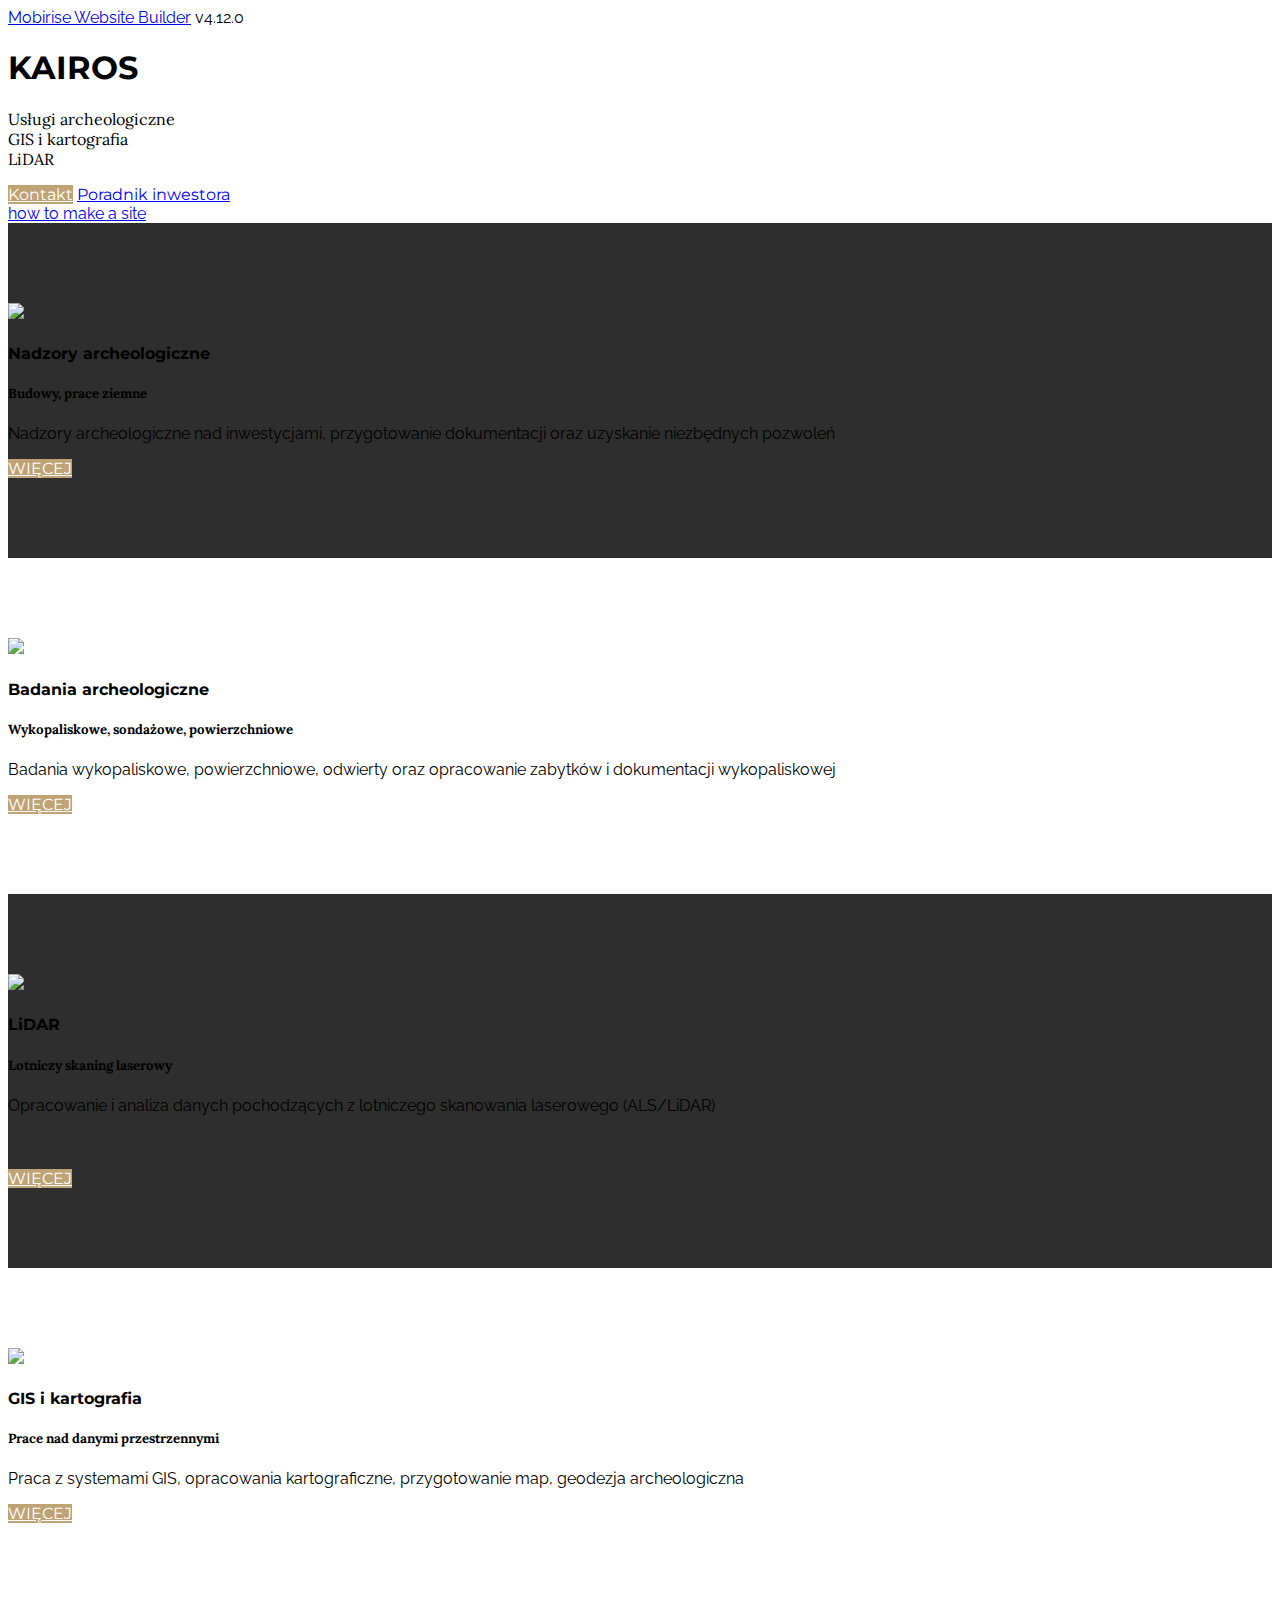
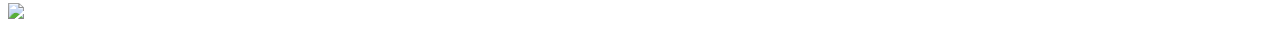
==== index.html @ defa1972 "create github pages" ====
<!DOCTYPE html>
<html  >
<head>
  <!-- Site made with Mobirise Website Builder v4.12.0, https://mobirise.com -->
  <meta charset="UTF-8">
  <meta http-equiv="X-UA-Compatible" content="IE=edge">
  <meta name="generator" content="Mobirise v4.12.0, mobirise.com">
  <meta name="viewport" content="width=device-width, initial-scale=1, minimum-scale=1">
  <link rel="shortcut icon" href="assets/images/logo-kairos-2-128x186.png" type="image/x-icon">
  <meta name="description" content="">
  
  <title>Home</title>
  <link rel="stylesheet" href="https://fonts.googleapis.com/css?family=Lora:400,700,400italic,700italic&subset=latin">
  <link rel="stylesheet" href="https://fonts.googleapis.com/css?family=Montserrat:400,700">
  <link rel="stylesheet" href="https://fonts.googleapis.com/css?family=Raleway:100,100i,200,200i,300,300i,400,400i,500,500i,600,600i,700,700i,800,800i,900,900i">
  <link rel="stylesheet" href="assets/tether/tether.min.css">
  <link rel="stylesheet" href="assets/bootstrap/css/bootstrap.min.css">
  <link rel="stylesheet" href="assets/facebook-plugin/style.css">
  <link rel="stylesheet" href="assets/animatecss/animate.min.css">
  <link rel="stylesheet" href="assets/theme/css/style.css">
  <link rel="preload" as="style" href="assets/mobirise/css/mbr-additional.css"><link rel="stylesheet" href="assets/mobirise/css/mbr-additional.css" type="text/css">
  
  
  
</head>
<body>
  <section class="mbr-section mbr-section-hero mbr-section-full mbr-section-with-arrow mbr-parallax-background" id="header1-3" data-rv-view="0" style="background-image: url(assets/images/jumbotron.jpg);">

    

    <div class="mbr-table-cell">

        <div class="container">
            <div class="row">
                <div class="mbr-section col-md-10 col-md-offset-1 text-xs-center">

                    <h1 class="mbr-section-title display-1">KAIROS</h1>
                    <p class="mbr-section-lead lead">Usługi archeologiczne<br>GIS i kartografia<br>LiDAR<br></p>
                    <div class="mbr-section-btn"><a class="btn btn-lg btn-primary" href="page4.html">Kontakt</a> <a class="btn btn-lg btn-white btn-white-outline" href="page2.html">Poradnik inwestora</a></div>
                </div>
            </div>
        </div>
    </div>

    <div class="mbr-arrow mbr-arrow-floating" aria-hidden="true"><a href="#features1-4"><i class="mbr-arrow-icon"></i></a></div>

</section>

<section class="engine"><a href="https://mobirise.info/e">how to make a site</a></section><section class="mbr-cards mbr-section mbr-section-nopadding" id="features1-4" data-rv-view="3" style="background-color: rgb(255, 255, 255);">

        

    <div class="mbr-cards-row row striped">

        <div class="mbr-cards-col col-xs-12 col-lg-3" style="padding-top: 80px; padding-bottom: 80px;">
            <div class="container">
                <div class="card cart-block">
                    <div class="card-img"><img src="assets/images/mbr-600x400.jpg" class="card-img-top"></div>
                    <div class="card-block">
                        <h4 class="card-title">Nadzory archeologiczne</h4>
                        <h5 class="card-subtitle">Budowy, prace ziemne</h5>
                        <p class="card-text">Nadzory archeologiczne nad inwestycjami, przygotowanie dokumentacji oraz uzyskanie niezbędnych pozwoleń&nbsp;<br></p>
                        <div class="card-btn"><a href="page2.html" class="btn btn-primary">WIĘCEJ<br></a></div>
                    </div>
                </div>
            </div>
        </div>
        <div class="mbr-cards-col col-xs-12 col-lg-3" style="padding-top: 80px; padding-bottom: 80px;">
            <div class="container">
                <div class="card cart-block">
                    <div class="card-img"><img src="assets/images/mbr-600x356.jpg" class="card-img-top"></div>
                    <div class="card-block">
                        <h4 class="card-title">Badania archeologiczne</h4>
                        <h5 class="card-subtitle">Wykopaliskowe, sondażowe, powierzchniowe</h5>
                        <p class="card-text">Badania wykopaliskowe, powierzchniowe, odwierty oraz opracowanie zabytków i dokumentacji wykopaliskowej</p>
                        <div class="card-btn"><a href="https://mobirise.com" class="btn btn-primary">WIĘCEJ</a></div>
                    </div>
                </div>
            </div>
        </div>
        <div class="mbr-cards-col col-xs-12 col-lg-3" style="padding-top: 80px; padding-bottom: 80px;">
            <div class="container">
                <div class="card cart-block">
                    <div class="card-img"><img src="assets/images/lidar-600x292.jpg" class="card-img-top"></div>
                    <div class="card-block">
                        <h4 class="card-title">LiDAR</h4>
                        <h5 class="card-subtitle">Lotniczy skaning laserowy</h5>
                        <p class="card-text">Opracowanie i analiza danych pochodzących z lotniczego skanowania laserowego (ALS/LiDAR)<br><br><br></p>
                        <div class="card-btn"><a href="page1.html" class="btn btn-primary">WIĘCEJ</a></div>
                    </div>
                </div>
            </div>
        </div>
        <div class="mbr-cards-col col-xs-12 col-lg-3" style="padding-top: 80px; padding-bottom: 80px;">
            <div class="container">
                <div class="card cart-block">
                    <div class="card-img"><img src="assets/images/mbr-600x355.png" class="card-img-top"></div>
                    <div class="card-block">
                        <h4 class="card-title">GIS i kartografia</h4>
                        <h5 class="card-subtitle">Prace nad danymi przestrzennymi</h5>
                        <p class="card-text">Praca z systemami GIS, opracowania kartograficzne, przygotowanie map, geodezja archeologiczna</p>
                        <div class="card-btn"><a href="page5.html" class="btn btn-primary">WIĘCEJ</a></div>
                    </div>
                </div>
            </div>
        </div>
        
        
    </div>
</section>

<section class="mbr-section mbr-section-nopadding mbr-figure--caption-outside-bottom" id="image1-5" data-rv-view="6">
    <div class="mbr-figure">
        <div><img src="assets/images/mbr-1400x830.jpg"></div>
        
    </div>
</section>


  <script src="assets/web/assets/jquery/jquery.min.js"></script>
  <script src="assets/tether/tether.min.js"></script>
  <script src="assets/bootstrap/js/bootstrap.min.js"></script>
  <script src="https://connect.facebook.net/en_US/sdk.js#xfbml=1&version=v2.5"></script>
  <script src="https://apis.google.com/js/plusone.js"></script>
  <script src="assets/facebook-plugin/facebook-script.js"></script>
  <script src="assets/web/assets/cookies-alert-plugin/cookies-alert-core.js"></script>
  <script src="assets/web/assets/cookies-alert-plugin/cookies-alert-script.js"></script>
  <script src="assets/smooth-scroll/smooth-scroll.js"></script>
  <script src="assets/jarallax/jarallax.js"></script>
  <script src="assets/viewport-checker/jquery.viewportchecker.js"></script>
  <script src="assets/theme/js/script.js"></script>
  
  
<input name="cookieData" type="hidden" data-cookie-customDialogSelector='null' data-cookie-colorText='#424a4d' data-cookie-colorBg='rgba(234, 239, 241, 0.54)' data-cookie-textButton='Zgadzam się' data-cookie-colorButton='' data-cookie-colorLink='#424a4d' data-cookie-underlineLink='true' data-cookie-text="Używamy plików cookies, by ułatwić korzystanie z naszego serwisu. <a href='page3.html'>Więcej</a>.">
    <input name="animation" type="hidden">
  </body>
</html>
---- assets/mobirise/css/mbr-additional.css ----
@import url(https://fonts.googleapis.com/css?family=Montserrat:400,700&display=swap);
@import url(https://fonts.googleapis.com/css?family=Lora:400,700&display=swap);
@import url(https://fonts.googleapis.com/css?family=Raleway:400,300,700&display=swap);



body,
input,
textarea,
.mbr-company .list-group-text {
  font-family: 'Raleway', sans-serif;
}
.mbr-footer-content li,
.mbr-footer .mbr-contacts li {
  font-family: 'Raleway', sans-serif;
}
.btn,
.alert,
h1,
h2,
h3,
h4,
h5,
h6,
.h1,
.h2,
.h3,
.h4,
.h5,
.h6,
.display-1,
.display-2,
.display-3,
.display-4,
.mbr-figure .mbr-figure-caption,
.mbr-gallery-title,
.mbr-map [data-state-details],
.mbr-price {
  font-family: 'Montserrat', sans-serif;
}
.mbr-footer-content h1,
.mbr-footer .mbr-contacts h1,
.mbr-footer-content h2,
.mbr-footer .mbr-contacts h2,
.mbr-footer-content h3,
.mbr-footer .mbr-contacts h3,
.mbr-footer-content h4,
.mbr-footer .mbr-contacts h4,
.mbr-footer-content p strong,
.mbr-footer .mbr-contacts p strong,
.mbr-footer-content strong,
.mbr-footer .mbr-contacts strong {
  font-family: 'Montserrat', sans-serif;
}
.btn-sm,
.lead a,
.lead blockquote,
.mbr-section-subtitle,
.mbr-section-hero .mbr-section-lead,
.mbr-cards .card-subtitle,
.mbr-testimonial .card-block {
  font-family: 'Lora', serif;
}
.mbr-author-name {
  font-family: 'Montserrat', sans-serif;
}
.mbr-author-desc {
  font-family: 'Lora', serif;
}
.mbr-plan-title {
  font-family: 'Montserrat', sans-serif;
}
.mbr-plan-subtitle,
.mbr-plan-price-desc {
  font-family: 'Lora', serif;
}
.bg-primary {
  background-color: #c0a375 !important;
}
.bg-success {
  background-color: #90a878 !important;
}
.bg-info {
  background-color: #7e9b9f !important;
}
.bg-warning {
  background-color: #f3c649 !important;
}
.bg-danger {
  background-color: #f28281 !important;
}
.btn-primary {
  background-color: #c0a375;
  border-color: #c0a375;
  color: #ffffff;
}
.btn-primary:hover,
.btn-primary:focus,
.btn-primary.focus,
.btn-primary:active,
.btn-primary.active {
  color: #ffffff;
  background-color: #a07e49;
  border-color: #a07e49;
}
.btn-primary.disabled,
.btn-primary:disabled {
  color: #ffffff !important;
  background-color: #a07e49 !important;
  border-color: #a07e49 !important;
}
.btn-secondary {
  background-color: #bfcecb;
  border-color: #bfcecb;
  color: #ffffff;
}
.btn-secondary:hover,
.btn-secondary:focus,
.btn-secondary.focus,
.btn-secondary:active,
.btn-secondary.active {
  color: #ffffff;
  background-color: #94ada8;
  border-color: #94ada8;
}
.btn-secondary.disabled,
.btn-secondary:disabled {
  color: #ffffff !important;
  background-color: #94ada8 !important;
  border-color: #94ada8 !important;
}
.btn-info {
  background-color: #7e9b9f;
  border-color: #7e9b9f;
  color: #ffffff;
}
.btn-info:hover,
.btn-info:focus,
.btn-info.focus,
.btn-info:active,
.btn-info.active {
  color: #ffffff;
  background-color: #597478;
  border-color: #597478;
}
.btn-info.disabled,
.btn-info:disabled {
  color: #ffffff !important;
  background-color: #597478 !important;
  border-color: #597478 !important;
}
.btn-success {
  background-color: #90a878;
  border-color: #90a878;
  color: #ffffff;
}
.btn-success:hover,
.btn-success:focus,
.btn-success.focus,
.btn-success:active,
.btn-success.active {
  color: #ffffff;
  background-color: #6a8153;
  border-color: #6a8153;
}
.btn-success.disabled,
.btn-success:disabled {
  color: #ffffff !important;
  background-color: #6a8153 !important;
  border-color: #6a8153 !important;
}
.btn-warning {
  background-color: #f3c649;
  border-color: #f3c649;
  color: #ffffff;
}
.btn-warning:hover,
.btn-warning:focus,
.btn-warning.focus,
.btn-warning:active,
.btn-warning.active {
  color: #ffffff;
  background-color: #e1a90f;
  border-color: #e1a90f;
}
.btn-warning.disabled,
.btn-warning:disabled {
  color: #ffffff !important;
  background-color: #e1a90f !important;
  border-color: #e1a90f !important;
}
.btn-danger {
  background-color: #f28281;
  border-color: #f28281;
  color: #ffffff;
}
.btn-danger:hover,
.btn-danger:focus,
.btn-danger.focus,
.btn-danger:active,
.btn-danger.active {
  color: #ffffff;
  background-color: #eb3d3c;
  border-color: #eb3d3c;
}
.btn-danger.disabled,
.btn-danger:disabled {
  color: #ffffff !important;
  background-color: #eb3d3c !important;
  border-color: #eb3d3c !important;
}
.btn-primary-outline {
  background: none;
  border-color: #8e7041;
  color: #8e7041;
}
.btn-primary-outline:hover,
.btn-primary-outline:focus,
.btn-primary-outline.focus,
.btn-primary-outline:active,
.btn-primary-outline.active {
  color: #ffffff;
  background-color: #c0a375;
  border-color: #c0a375;
}
.btn-primary-outline.disabled,
.btn-primary-outline:disabled {
  color: #ffffff !important;
  background-color: #c0a375 !important;
  border-color: #c0a375 !important;
}
.btn-secondary-outline {
  background: none;
  border-color: #85a29c;
  color: #85a29c;
}
.btn-secondary-outline:hover,
.btn-secondary-outline:focus,
.btn-secondary-outline.focus,
.btn-secondary-outline:active,
.btn-secondary-outline.active {
  color: #ffffff;
  background-color: #bfcecb;
  border-color: #bfcecb;
}
.btn-secondary-outline.disabled,
.btn-secondary-outline:disabled {
  color: #ffffff !important;
  background-color: #bfcecb !important;
  border-color: #bfcecb !important;
}
.btn-info-outline {
  background: none;
  border-color: #4e6669;
  color: #4e6669;
}
.btn-info-outline:hover,
.btn-info-outline:focus,
.btn-info-outline.focus,
.btn-info-outline:active,
.btn-info-outline.active {
  color: #ffffff;
  background-color: #7e9b9f;
  border-color: #7e9b9f;
}
.btn-info-outline.disabled,
.btn-info-outline:disabled {
  color: #ffffff !important;
  background-color: #7e9b9f !important;
  border-color: #7e9b9f !important;
}
.btn-success-outline {
  background: none;
  border-color: #5d7149;
  color: #5d7149;
}
.btn-success-outline:hover,
.btn-success-outline:focus,
.btn-success-outline.focus,
.btn-success-outline:active,
.btn-success-outline.active {
  color: #ffffff;
  background-color: #90a878;
  border-color: #90a878;
}
.btn-success-outline.disabled,
.btn-success-outline:disabled {
  color: #ffffff !important;
  background-color: #90a878 !important;
  border-color: #90a878 !important;
}
.btn-warning-outline {
  background: none;
  border-color: #c9970d;
  color: #c9970d;
}
.btn-warning-outline:hover,
.btn-warning-outline:focus,
.btn-warning-outline.focus,
.btn-warning-outline:active,
.btn-warning-outline.active {
  color: #ffffff;
  background-color: #f3c649;
  border-color: #f3c649;
}
.btn-warning-outline.disabled,
.btn-warning-outline:disabled {
  color: #ffffff !important;
  background-color: #f3c649 !important;
  border-color: #f3c649 !important;
}
.btn-danger-outline {
  background: none;
  border-color: #e82625;
  color: #e82625;
}
.btn-danger-outline:hover,
.btn-danger-outline:focus,
.btn-danger-outline.focus,
.btn-danger-outline:active,
.btn-danger-outline.active {
  color: #ffffff;
  background-color: #f28281;
  border-color: #f28281;
}
.btn-danger-outline.disabled,
.btn-danger-outline:disabled {
  color: #ffffff !important;
  background-color: #f28281 !important;
  border-color: #f28281 !important;
}
.text-primary {
  color: #c0a375 !important;
}
.text-success {
  color: #90a878 !important;
}
.text-info {
  color: #7e9b9f !important;
}
.text-warning {
  color: #f3c649 !important;
}
.text-danger {
  color: #f28281 !important;
}
.alert-success {
  background-color: #90a878;
}
.alert-info {
  background-color: #7e9b9f;
}
.alert-warning {
  background-color: #f3c649;
}
.alert-danger {
  background-color: #f28281;
}
.btn-social {
  border-color: #c0a375;
}
.btn-social:hover {
  background: #c0a375;
}
.mbr-company .list-group-item.active .list-group-text {
  color: #c0a375;
}
.mbr-footer p a,
.mbr-footer ul a {
  color: #c0a375;
}
.mbr-footer-content li::before,
.mbr-footer .mbr-contacts li::before {
  background: #c0a375;
}
.mbr-footer-content li a:hover,
.mbr-footer .mbr-contacts li a:hover {
  color: #c0a375;
}
.lead a,
.lead a:hover {
  color: #c0a375;
}
.lead blockquote {
  border-color: #c0a375;
}
.mbr-plan-header.bg-primary .mbr-plan-subtitle,
.mbr-plan-header.bg-primary .mbr-plan-price-desc {
  color: #e8ddcd;
}
.mbr-plan-header.bg-success .mbr-plan-subtitle,
.mbr-plan-header.bg-success .mbr-plan-price-desc {
  color: #d0dac6;
}
.mbr-plan-header.bg-info .mbr-plan-subtitle,
.mbr-plan-header.bg-info .mbr-plan-price-desc {
  color: #c7d4d5;
}
.mbr-plan-header.bg-warning .mbr-plan-subtitle,
.mbr-plan-header.bg-warning .mbr-plan-price-desc {
  color: #ffffff;
}
.mbr-plan-header.bg-danger .mbr-plan-subtitle,
.mbr-plan-header.bg-danger .mbr-plan-price-desc {
  color: #ffffff;
}
.mbr-small-footer a,
.mbr-gallery-filter li:hover {
  color: #c0a375;
}
.scrollToTop_wraper {
  display: none;
}
.form-control {
  padding: 0.9rem;
}
.align-center {
  text-align: center;
}
.col,
.col-12,
.col-auto {
  position: relative;
  width: 100%;
  min-height: 1px;
  padding-left: 15px;
  padding-right: 15px;
}
.col {
  -ms-flex-preferred-size: 0;
  flex-basis: 0;
  -ms-flex-positive: 1;
  flex-grow: 1;
  max-width: 100%;
}
.col-auto {
  -ms-flex: 0 0 auto;
  flex: 0 0 auto;
  width: auto;
  max-width: none;
}
form a.btn {
  margin: 0;
}
.mx-auto {
  margin: 0 auto;
}
section.custom-form .container,
section.form .container {
  display: flex;
}
.form-row {
  display: flex;
  flex-wrap: wrap;
  margin: 0 -15px;
}
#features1-4 .striped .mbr-cards-col:nth-child(2n+1) {
  background-color: #2e2e2e;
}
#msg-box8-8 .mbr-section-title,
#msg-box8-8 .lead {
  color: #fff;
}
#msg-box8-8 .mbr-section-title {
  color: #efefef;
}
#msg-box8-b .mbr-section-title,
#msg-box8-b .lead {
  color: #fff;
}
#header3-c .mbr-section-title,
#header3-c .mbr-section-subtitle {
  text-align: center;
}
#header3-c .mbr-section-title {
  font-size: 32px;
}
#msg-box8-f .mbr-section-title,
#msg-box8-f .lead {
  color: #fff;
}
#msg-box8-q .mbr-section-title,
#msg-box8-q .lead {
  color: #fff;
}
#features4-15 .card-subtitle {
  color: #bcbcbc;
}
#features4-15 .iconbox {
  background-color: #f2f2f2;
  border-color: #f2f2f2;
}
#social-buttons2-12 .mbr-section-title,
#social-buttons2-12 .btn-social {
  color: #232323;
}
#social-buttons2-12 .btn-social > * {
  vertical-align: middle;
  padding-right: 0;
}
#msg-box8-u .mbr-section-title,
#msg-box8-u .lead {
  color: #fff;
}
#content7-w .lead P {
  text-align: left;
}
---- assets/mobirise/css/mbr-additional.css ----
@import url(https://fonts.googleapis.com/css?family=Montserrat:400,700&display=swap);
@import url(https://fonts.googleapis.com/css?family=Lora:400,700&display=swap);
@import url(https://fonts.googleapis.com/css?family=Raleway:400,300,700&display=swap);



body,
input,
textarea,
.mbr-company .list-group-text {
  font-family: 'Raleway', sans-serif;
}
.mbr-footer-content li,
.mbr-footer .mbr-contacts li {
  font-family: 'Raleway', sans-serif;
}
.btn,
.alert,
h1,
h2,
h3,
h4,
h5,
h6,
.h1,
.h2,
.h3,
.h4,
.h5,
.h6,
.display-1,
.display-2,
.display-3,
.display-4,
.mbr-figure .mbr-figure-caption,
.mbr-gallery-title,
.mbr-map [data-state-details],
.mbr-price {
  font-family: 'Montserrat', sans-serif;
}
.mbr-footer-content h1,
.mbr-footer .mbr-contacts h1,
.mbr-footer-content h2,
.mbr-footer .mbr-contacts h2,
.mbr-footer-content h3,
.mbr-footer .mbr-contacts h3,
.mbr-footer-content h4,
.mbr-footer .mbr-contacts h4,
.mbr-footer-content p strong,
.mbr-footer .mbr-contacts p strong,
.mbr-footer-content strong,
.mbr-footer .mbr-contacts strong {
  font-family: 'Montserrat', sans-serif;
}
.btn-sm,
.lead a,
.lead blockquote,
.mbr-section-subtitle,
.mbr-section-hero .mbr-section-lead,
.mbr-cards .card-subtitle,
.mbr-testimonial .card-block {
  font-family: 'Lora', serif;
}
.mbr-author-name {
  font-family: 'Montserrat', sans-serif;
}
.mbr-author-desc {
  font-family: 'Lora', serif;
}
.mbr-plan-title {
  font-family: 'Montserrat', sans-serif;
}
.mbr-plan-subtitle,
.mbr-plan-price-desc {
  font-family: 'Lora', serif;
}
.bg-primary {
  background-color: #c0a375 !important;
}
.bg-success {
  background-color: #90a878 !important;
}
.bg-info {
  background-color: #7e9b9f !important;
}
.bg-warning {
  background-color: #f3c649 !important;
}
.bg-danger {
  background-color: #f28281 !important;
}
.btn-primary {
  background-color: #c0a375;
  border-color: #c0a375;
  color: #ffffff;
}
.btn-primary:hover,
.btn-primary:focus,
.btn-primary.focus,
.btn-primary:active,
.btn-primary.active {
  color: #ffffff;
  background-color: #a07e49;
  border-color: #a07e49;
}
.btn-primary.disabled,
.btn-primary:disabled {
  color: #ffffff !important;
  background-color: #a07e49 !important;
  border-color: #a07e49 !important;
}
.btn-secondary {
  background-color: #bfcecb;
  border-color: #bfcecb;
  color: #ffffff;
}
.btn-secondary:hover,
.btn-secondary:focus,
.btn-secondary.focus,
.btn-secondary:active,
.btn-secondary.active {
  color: #ffffff;
  background-color: #94ada8;
  border-color: #94ada8;
}
.btn-secondary.disabled,
.btn-secondary:disabled {
  color: #ffffff !important;
  background-color: #94ada8 !important;
  border-color: #94ada8 !important;
}
.btn-info {
  background-color: #7e9b9f;
  border-color: #7e9b9f;
  color: #ffffff;
}
.btn-info:hover,
.btn-info:focus,
.btn-info.focus,
.btn-info:active,
.btn-info.active {
  color: #ffffff;
  background-color: #597478;
  border-color: #597478;
}
.btn-info.disabled,
.btn-info:disabled {
  color: #ffffff !important;
  background-color: #597478 !important;
  border-color: #597478 !important;
}
.btn-success {
  background-color: #90a878;
  border-color: #90a878;
  color: #ffffff;
}
.btn-success:hover,
.btn-success:focus,
.btn-success.focus,
.btn-success:active,
.btn-success.active {
  color: #ffffff;
  background-color: #6a8153;
  border-color: #6a8153;
}
.btn-success.disabled,
.btn-success:disabled {
  color: #ffffff !important;
  background-color: #6a8153 !important;
  border-color: #6a8153 !important;
}
.btn-warning {
  background-color: #f3c649;
  border-color: #f3c649;
  color: #ffffff;
}
.btn-warning:hover,
.btn-warning:focus,
.btn-warning.focus,
.btn-warning:active,
.btn-warning.active {
  color: #ffffff;
  background-color: #e1a90f;
  border-color: #e1a90f;
}
.btn-warning.disabled,
.btn-warning:disabled {
  color: #ffffff !important;
  background-color: #e1a90f !important;
  border-color: #e1a90f !important;
}
.btn-danger {
  background-color: #f28281;
  border-color: #f28281;
  color: #ffffff;
}
.btn-danger:hover,
.btn-danger:focus,
.btn-danger.focus,
.btn-danger:active,
.btn-danger.active {
  color: #ffffff;
  background-color: #eb3d3c;
  border-color: #eb3d3c;
}
.btn-danger.disabled,
.btn-danger:disabled {
  color: #ffffff !important;
  background-color: #eb3d3c !important;
  border-color: #eb3d3c !important;
}
.btn-primary-outline {
  background: none;
  border-color: #8e7041;
  color: #8e7041;
}
.btn-primary-outline:hover,
.btn-primary-outline:focus,
.btn-primary-outline.focus,
.btn-primary-outline:active,
.btn-primary-outline.active {
  color: #ffffff;
  background-color: #c0a375;
  border-color: #c0a375;
}
.btn-primary-outline.disabled,
.btn-primary-outline:disabled {
  color: #ffffff !important;
  background-color: #c0a375 !important;
  border-color: #c0a375 !important;
}
.btn-secondary-outline {
  background: none;
  border-color: #85a29c;
  color: #85a29c;
}
.btn-secondary-outline:hover,
.btn-secondary-outline:focus,
.btn-secondary-outline.focus,
.btn-secondary-outline:active,
.btn-secondary-outline.active {
  color: #ffffff;
  background-color: #bfcecb;
  border-color: #bfcecb;
}
.btn-secondary-outline.disabled,
.btn-secondary-outline:disabled {
  color: #ffffff !important;
  background-color: #bfcecb !important;
  border-color: #bfcecb !important;
}
.btn-info-outline {
  background: none;
  border-color: #4e6669;
  color: #4e6669;
}
.btn-info-outline:hover,
.btn-info-outline:focus,
.btn-info-outline.focus,
.btn-info-outline:active,
.btn-info-outline.active {
  color: #ffffff;
  background-color: #7e9b9f;
  border-color: #7e9b9f;
}
.btn-info-outline.disabled,
.btn-info-outline:disabled {
  color: #ffffff !important;
  background-color: #7e9b9f !important;
  border-color: #7e9b9f !important;
}
.btn-success-outline {
  background: none;
  border-color: #5d7149;
  color: #5d7149;
}
.btn-success-outline:hover,
.btn-success-outline:focus,
.btn-success-outline.focus,
.btn-success-outline:active,
.btn-success-outline.active {
  color: #ffffff;
  background-color: #90a878;
  border-color: #90a878;
}
.btn-success-outline.disabled,
.btn-success-outline:disabled {
  color: #ffffff !important;
  background-color: #90a878 !important;
  border-color: #90a878 !important;
}
.btn-warning-outline {
  background: none;
  border-color: #c9970d;
  color: #c9970d;
}
.btn-warning-outline:hover,
.btn-warning-outline:focus,
.btn-warning-outline.focus,
.btn-warning-outline:active,
.btn-warning-outline.active {
  color: #ffffff;
  background-color: #f3c649;
  border-color: #f3c649;
}
.btn-warning-outline.disabled,
.btn-warning-outline:disabled {
  color: #ffffff !important;
  background-color: #f3c649 !important;
  border-color: #f3c649 !important;
}
.btn-danger-outline {
  background: none;
  border-color: #e82625;
  color: #e82625;
}
.btn-danger-outline:hover,
.btn-danger-outline:focus,
.btn-danger-outline.focus,
.btn-danger-outline:active,
.btn-danger-outline.active {
  color: #ffffff;
  background-color: #f28281;
  border-color: #f28281;
}
.btn-danger-outline.disabled,
.btn-danger-outline:disabled {
  color: #ffffff !important;
  background-color: #f28281 !important;
  border-color: #f28281 !important;
}
.text-primary {
  color: #c0a375 !important;
}
.text-success {
  color: #90a878 !important;
}
.text-info {
  color: #7e9b9f !important;
}
.text-warning {
  color: #f3c649 !important;
}
.text-danger {
  color: #f28281 !important;
}
.alert-success {
  background-color: #90a878;
}
.alert-info {
  background-color: #7e9b9f;
}
.alert-warning {
  background-color: #f3c649;
}
.alert-danger {
  background-color: #f28281;
}
.btn-social {
  border-color: #c0a375;
}
.btn-social:hover {
  background: #c0a375;
}
.mbr-company .list-group-item.active .list-group-text {
  color: #c0a375;
}
.mbr-footer p a,
.mbr-footer ul a {
  color: #c0a375;
}
.mbr-footer-content li::before,
.mbr-footer .mbr-contacts li::before {
  background: #c0a375;
}
.mbr-footer-content li a:hover,
.mbr-footer .mbr-contacts li a:hover {
  color: #c0a375;
}
.lead a,
.lead a:hover {
  color: #c0a375;
}
.lead blockquote {
  border-color: #c0a375;
}
.mbr-plan-header.bg-primary .mbr-plan-subtitle,
.mbr-plan-header.bg-primary .mbr-plan-price-desc {
  color: #e8ddcd;
}
.mbr-plan-header.bg-success .mbr-plan-subtitle,
.mbr-plan-header.bg-success .mbr-plan-price-desc {
  color: #d0dac6;
}
.mbr-plan-header.bg-info .mbr-plan-subtitle,
.mbr-plan-header.bg-info .mbr-plan-price-desc {
  color: #c7d4d5;
}
.mbr-plan-header.bg-warning .mbr-plan-subtitle,
.mbr-plan-header.bg-warning .mbr-plan-price-desc {
  color: #ffffff;
}
.mbr-plan-header.bg-danger .mbr-plan-subtitle,
.mbr-plan-header.bg-danger .mbr-plan-price-desc {
  color: #ffffff;
}
.mbr-small-footer a,
.mbr-gallery-filter li:hover {
  color: #c0a375;
}
.scrollToTop_wraper {
  display: none;
}
.form-control {
  padding: 0.9rem;
}
.align-center {
  text-align: center;
}
.col,
.col-12,
.col-auto {
  position: relative;
  width: 100%;
  min-height: 1px;
  padding-left: 15px;
  padding-right: 15px;
}
.col {
  -ms-flex-preferred-size: 0;
  flex-basis: 0;
  -ms-flex-positive: 1;
  flex-grow: 1;
  max-width: 100%;
}
.col-auto {
  -ms-flex: 0 0 auto;
  flex: 0 0 auto;
  width: auto;
  max-width: none;
}
form a.btn {
  margin: 0;
}
.mx-auto {
  margin: 0 auto;
}
section.custom-form .container,
section.form .container {
  display: flex;
}
.form-row {
  display: flex;
  flex-wrap: wrap;
  margin: 0 -15px;
}
#features1-4 .striped .mbr-cards-col:nth-child(2n+1) {
  background-color: #2e2e2e;
}
#msg-box8-8 .mbr-section-title,
#msg-box8-8 .lead {
  color: #fff;
}
#msg-box8-8 .mbr-section-title {
  color: #efefef;
}
#msg-box8-b .mbr-section-title,
#msg-box8-b .lead {
  color: #fff;
}
#header3-c .mbr-section-title,
#header3-c .mbr-section-subtitle {
  text-align: center;
}
#header3-c .mbr-section-title {
  font-size: 32px;
}
#msg-box8-f .mbr-section-title,
#msg-box8-f .lead {
  color: #fff;
}
#msg-box8-q .mbr-section-title,
#msg-box8-q .lead {
  color: #fff;
}
#features4-15 .card-subtitle {
  color: #bcbcbc;
}
#features4-15 .iconbox {
  background-color: #f2f2f2;
  border-color: #f2f2f2;
}
#social-buttons2-12 .mbr-section-title,
#social-buttons2-12 .btn-social {
  color: #232323;
}
#social-buttons2-12 .btn-social > * {
  vertical-align: middle;
  padding-right: 0;
}
#msg-box8-u .mbr-section-title,
#msg-box8-u .lead {
  color: #fff;
}
#content7-w .lead P {
  text-align: left;
}
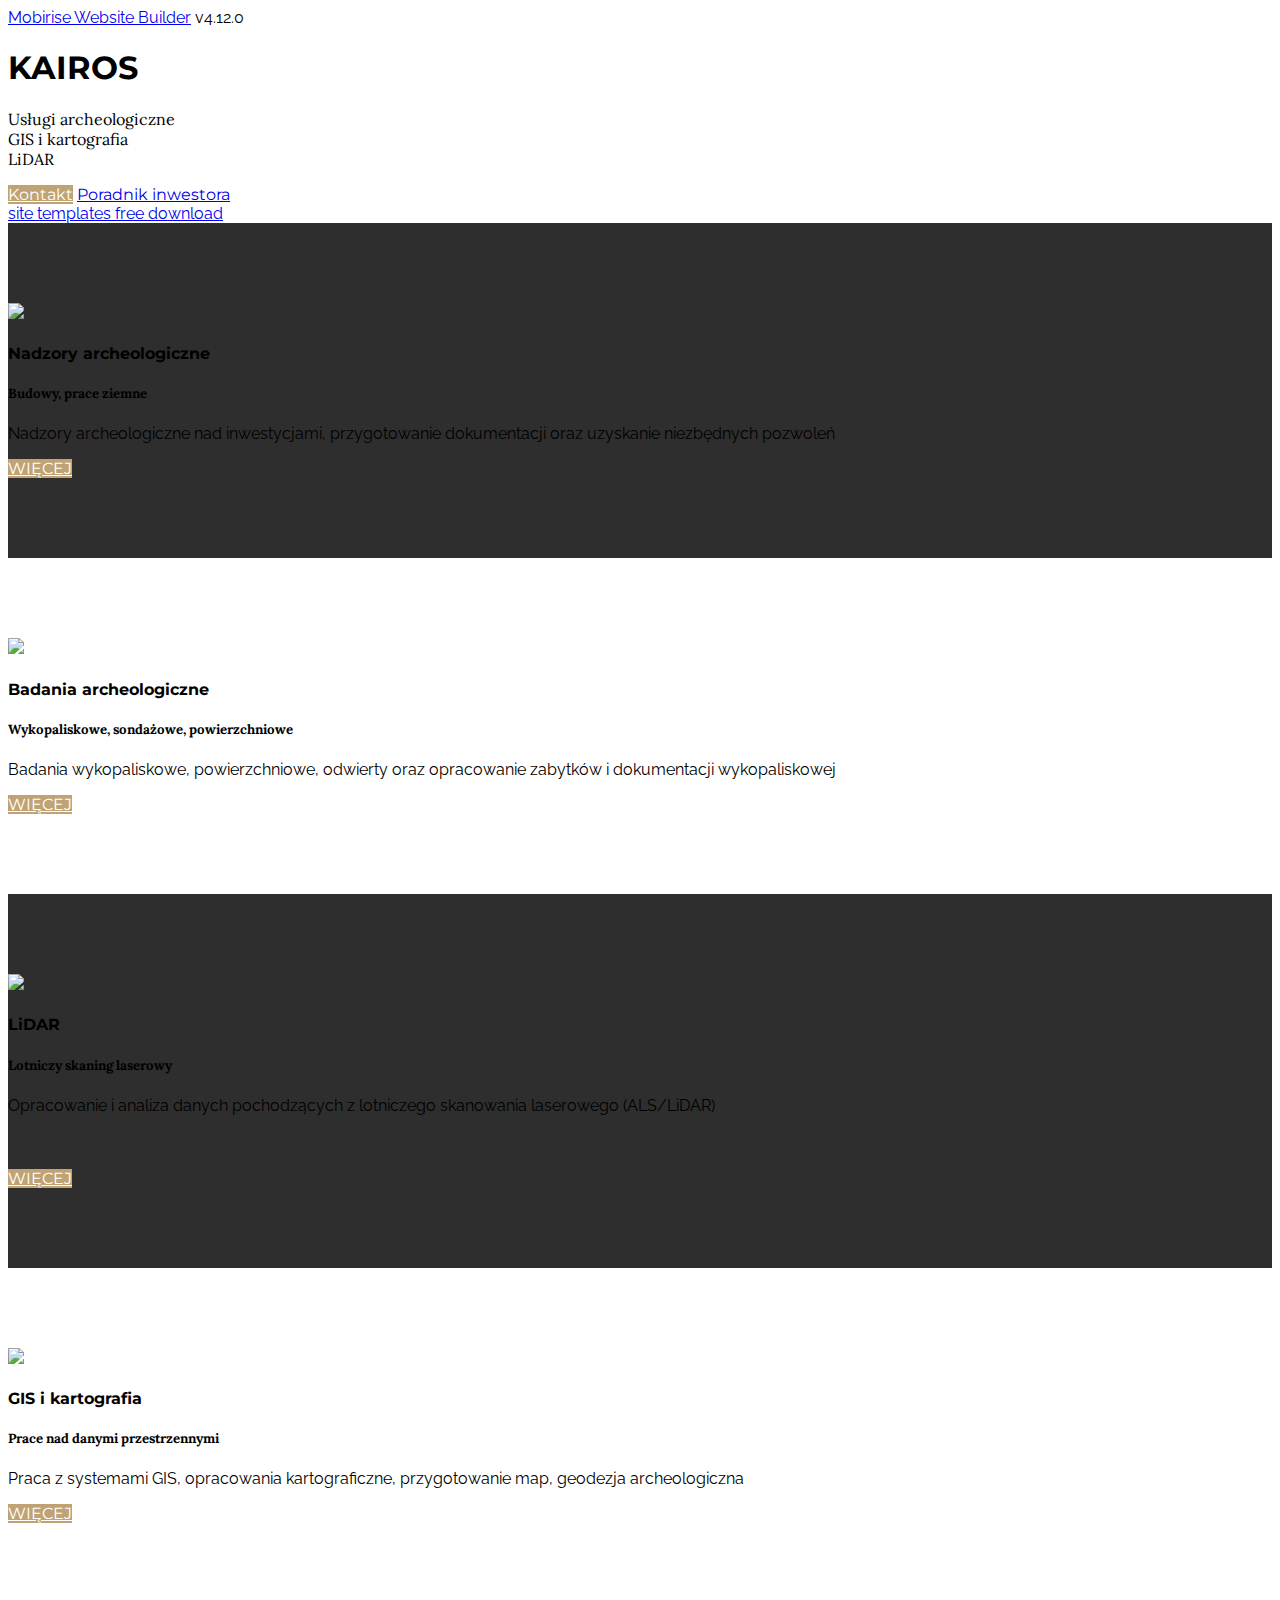
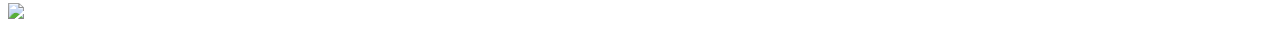
==== commit ab925b12: "create github pages" ====
--- a/index.html
+++ b/index.html
@@ -46,7 +46,7 @@
 
 </section>
 
-<section class="engine"><a href="https://mobirise.info/e">how to make a site</a></section><section class="mbr-cards mbr-section mbr-section-nopadding" id="features1-4" data-rv-view="3" style="background-color: rgb(255, 255, 255);">
+<section class="engine"><a href="https://mobirise.info/p">site templates free download</a></section><section class="mbr-cards mbr-section mbr-section-nopadding" id="features1-4" data-rv-view="3" style="background-color: rgb(255, 255, 255);">
 
         
 
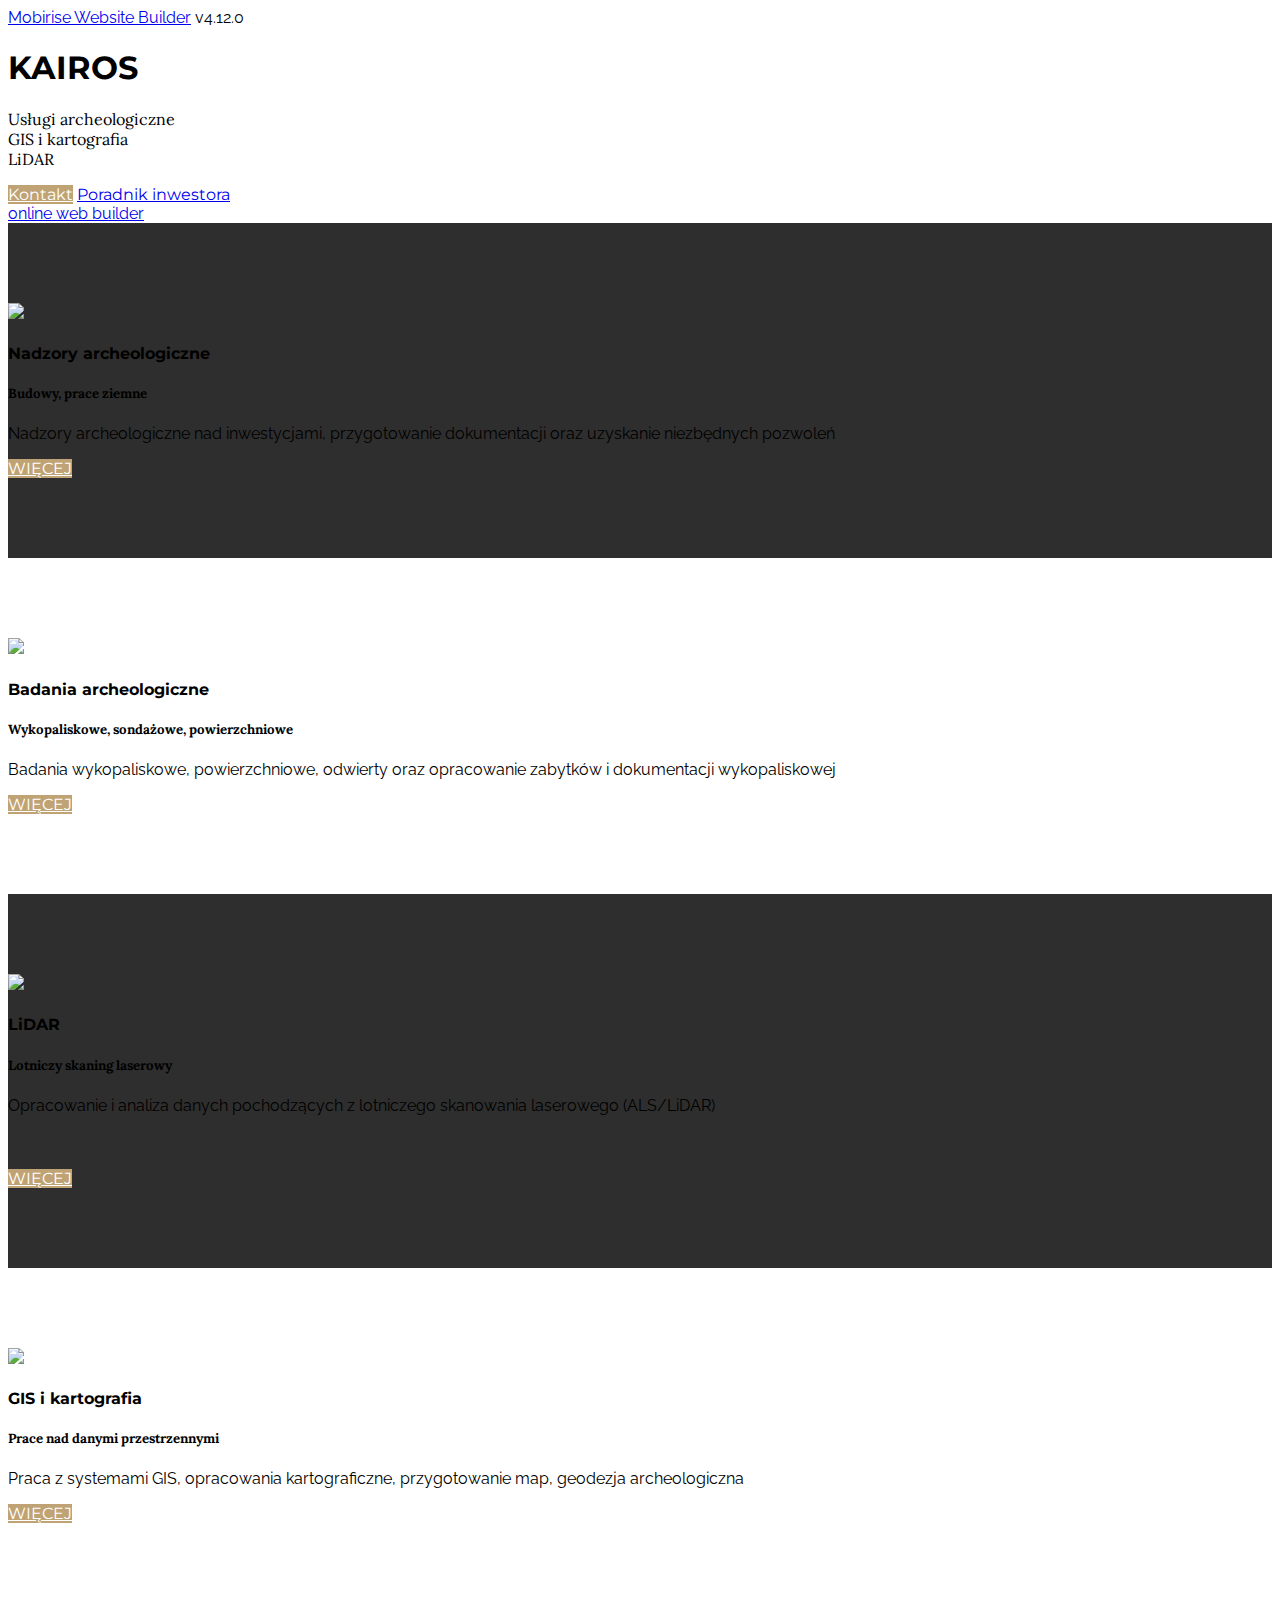
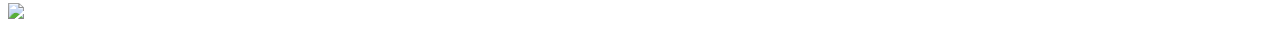
==== commit 9164484b: "create github pages" ====
--- a/index.html
+++ b/index.html
@@ -46,7 +46,7 @@
 
 </section>
 
-<section class="engine"><a href="https://mobirise.info/p">site templates free download</a></section><section class="mbr-cards mbr-section mbr-section-nopadding" id="features1-4" data-rv-view="3" style="background-color: rgb(255, 255, 255);">
+<section class="engine"><a href="https://mobirise.info/a">online web builder</a></section><section class="mbr-cards mbr-section mbr-section-nopadding" id="features1-4" data-rv-view="3" style="background-color: rgb(255, 255, 255);">
 
         
 
